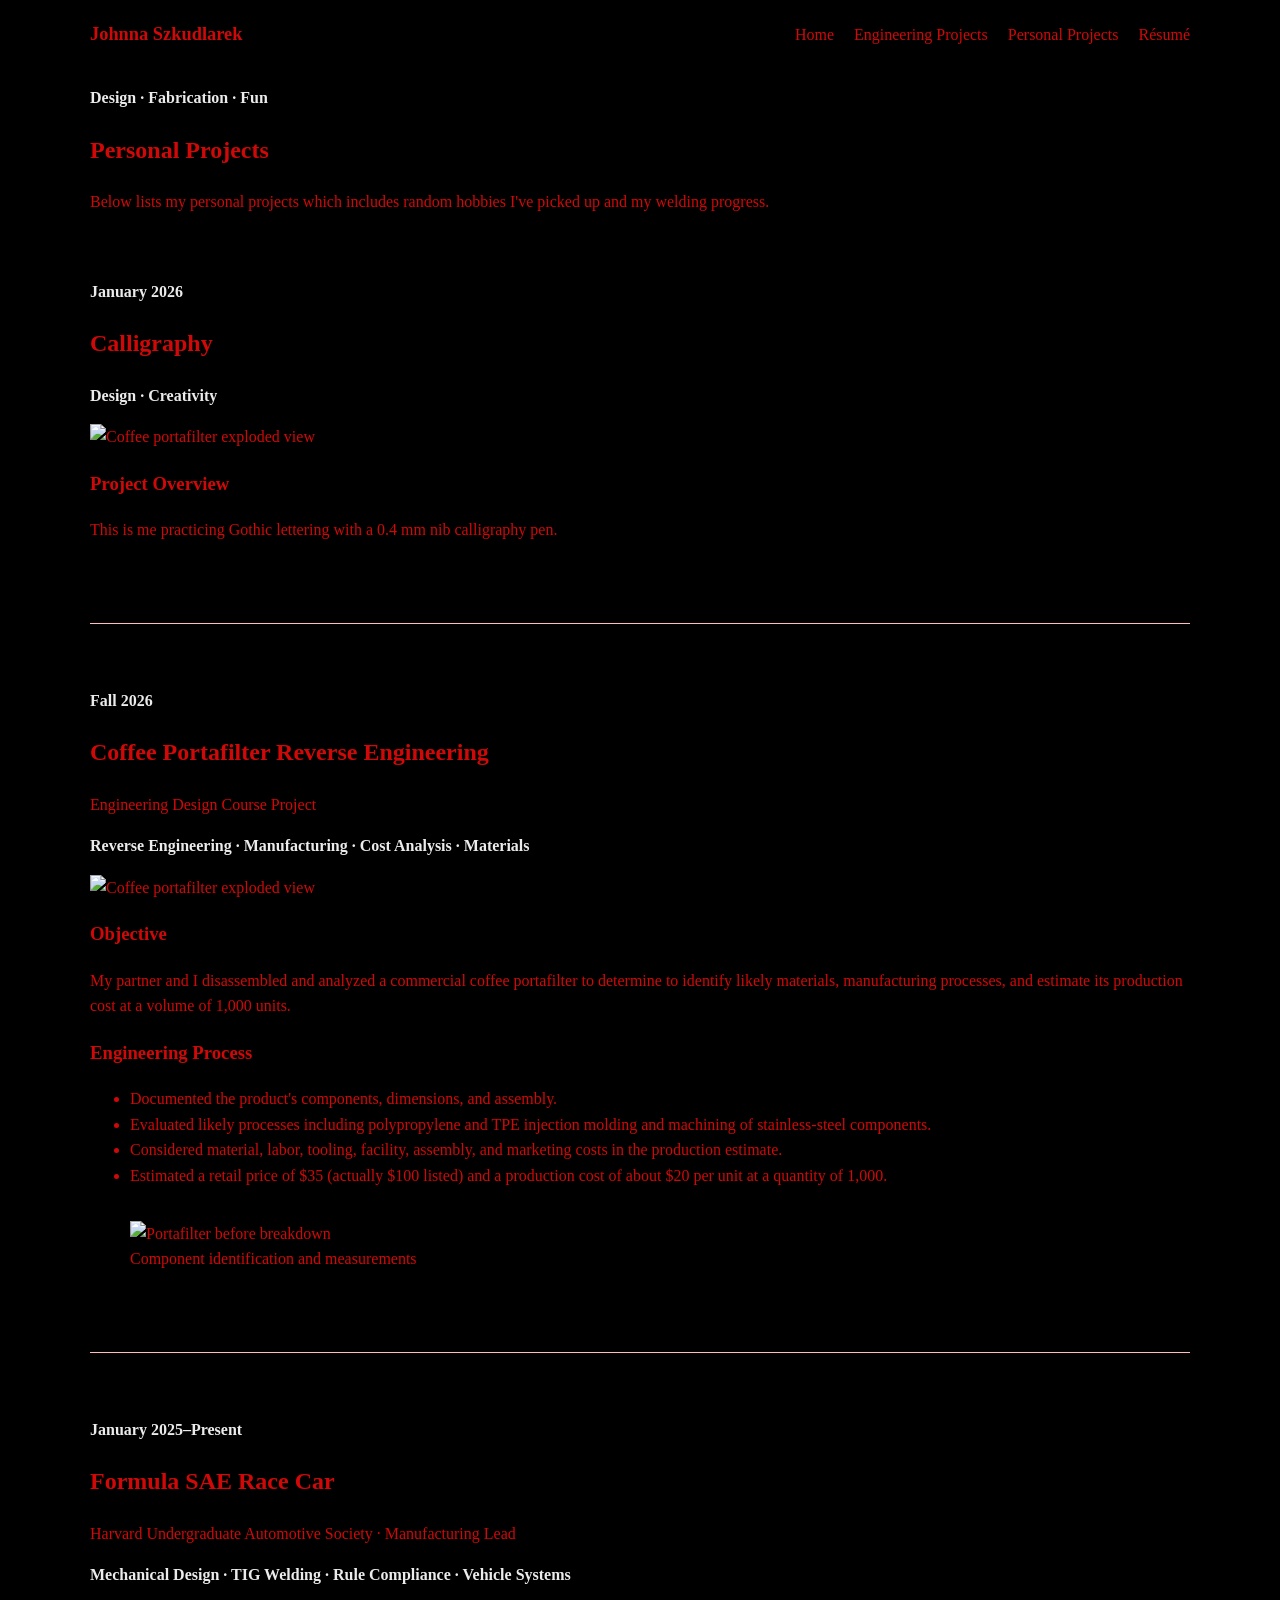
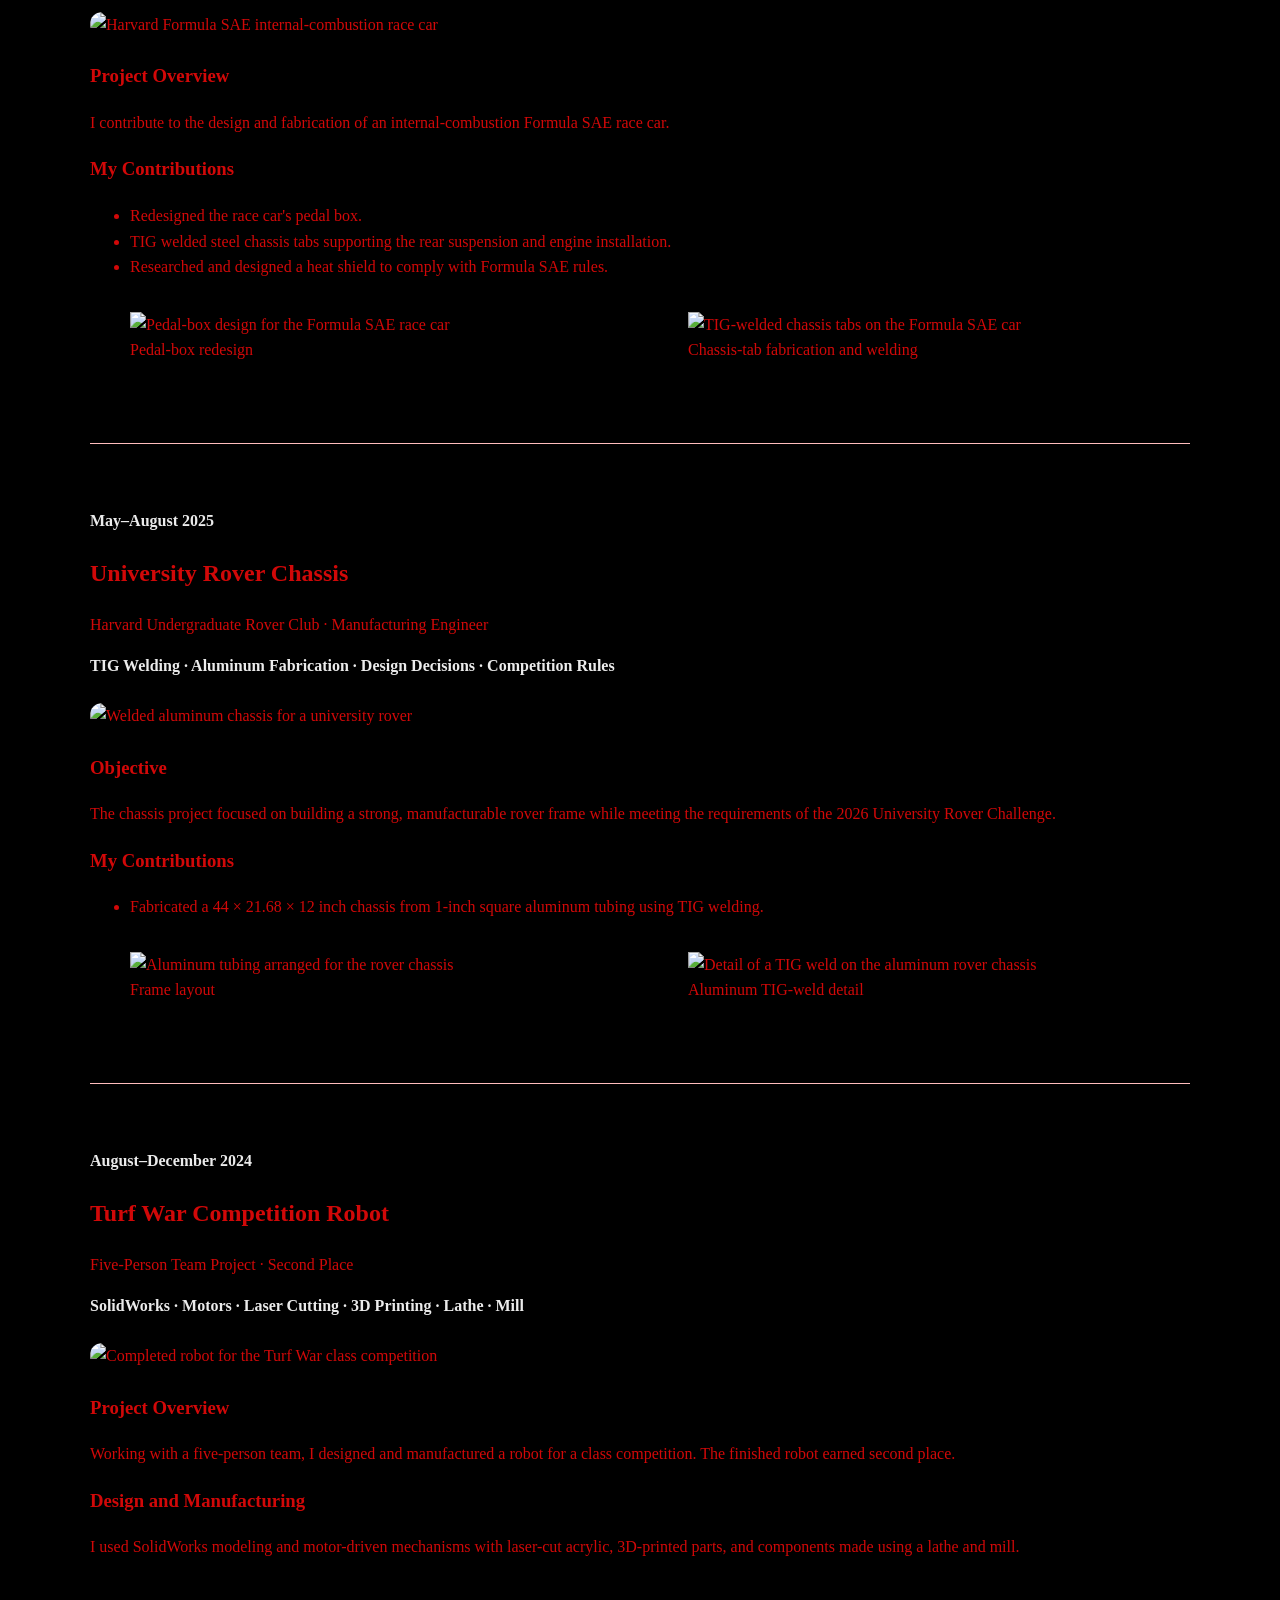
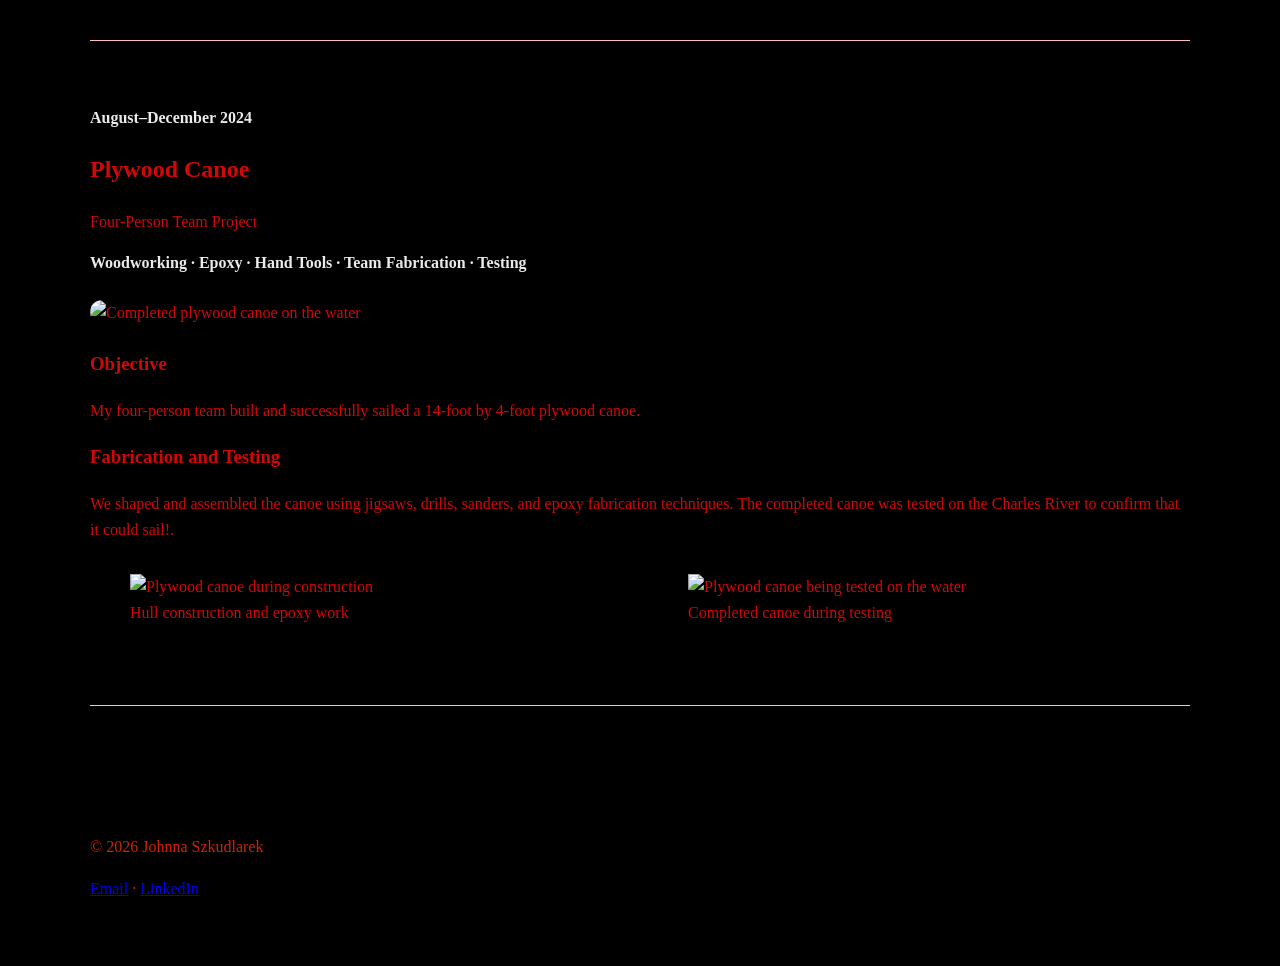
==== personal-projects.html @ f4958ebd "Revamp personal projects HTML structure Added meta tags, header, and main content structure to enhan" ====
<!DOCTYPE html>
<html lang="en">

<head>
  <meta charset="UTF-8">
  <meta name="viewport" content="width=device-width, initial-scale=1.0">
  <meta
    name="description"
    content="Johnna's personal projects"
  >
  <title>Personal Projects | Johnna Szkudlarek</title>
  <link rel="stylesheet" href="style.css">
</head>

<body>
  <header>
    <nav aria-label="Main navigation">
      <a class="site-name" href="index.html">Johnna Szkudlarek</a>

      <div class="nav-links">
        <a href="index.html">Home</a>
        <a href="projects.html" >Engineering Projects</a>
        <a href="personal-projects.html" aria-current="page">Personal Projects</a>
        <a href="resume.pdf">Résumé</a>
      </div>
    </nav>
  </header>

  <main>
    <section class="page-heading">
      <p class="eyebrow">Design · Fabrication · Fun</p>
      <h1>Personal Projects</h1>
      <p>
        Below lists my personal projects which includes random 
        hobbies I've picked up and my welding progress.
      </p>
    </section>

    <!--
      IMAGE NOTE:
      The image names below are suggestions. Rename your own image files to
      match these paths, or change each src="..." to match your filenames.
    -->

    <article class="project-detail" id="Calligraphy">
      <div class="project-heading">
        <div>
          <p class="project-date">January 2026</p>
          <h2>Calligraphy</h2>
        </div>
        <p class="project-tags">
          Design · Creativity
        </p>
        <img
        src="images/Portafilter_teardown.jpg"
        alt="Coffee portafilter exploded view"
          >
      </div>
      

      <h3>Project Overview</h3>
      <p>
       This is me practicing Gothic lettering with a 0.4 mm nib calligraphy pen.
      </p>
    </article>

    <article class="project-detail" id="portafilter">
      <div class="project-heading">
        <div>
          <p class="project-date">Fall 2026</p>
          <h2>Coffee Portafilter Reverse Engineering</h2>
          <p>Engineering Design Course Project</p>
        </div>
        <p class="project-tags">
          Reverse Engineering · Manufacturing · Cost Analysis · Materials
        </p>
      </div>

      <img
        src="images/Portafilter_teardown.jpg"
        alt="Coffee portafilter exploded view"
      >

      <h3>Objective</h3>
      <p>
        My partner and I disassembled and analyzed a commercial coffee portafilter to
        determine to identify likely materials, manufacturing processes, and 
        estimate its production cost at a volume
        of 1,000 units.
      </p>

      <h3>Engineering Process</h3>
      <ul>
        <li>Documented the product's components, dimensions, and assembly.</li>
        <li>
          Evaluated likely processes including polypropylene and TPE injection
          molding and machining of stainless-steel components.
        </li>
        <li>
          Considered material, labor, tooling, facility, assembly, and
          marketing costs in the production estimate.
        </li>
        <li>
          Estimated a retail price of $35 (actually $100 listed) and a production cost of about $20
          per unit at a quantity of 1,000.
        </li>
      </ul>

      <div class="image-row">
        <figure>
          <img
            src="images/Portafilter_whole.jpg"
            alt="Portafilter before breakdown"
          >
          <figcaption>Component identification and measurements</figcaption>
        </figure>

      </div>
    </article>

    <article class="project-detail" id="formula-sae">
      <div class="project-heading">
        <div>
          <p class="project-date">January 2025–Present</p>
          <h2>Formula SAE Race Car</h2>
          <p>Harvard Undergraduate Automotive Society · Manufacturing Lead</p>
        </div>
        <p class="project-tags">
          Mechanical Design · TIG Welding · Rule Compliance · Vehicle Systems
        </p>
      </div>

      <img
        class="project-hero"
        src="images/formula-sae/race-car.jpg"
        alt="Harvard Formula SAE internal-combustion race car"
      >

      <h3>Project Overview</h3>
      <p>
        I contribute to the design and fabrication of an internal-combustion
        Formula SAE race car.
      </p>

      <h3>My Contributions</h3>
      <ul>
        <li>Redesigned the race car's pedal box.</li>
        <li>
          TIG welded steel chassis tabs supporting the rear suspension and
          engine installation.
        </li>
        <li>
          Researched and designed a heat shield to comply with Formula SAE
          rules.
        </li>
      </ul>

      <div class="image-row">
        <figure>
          <img
            src="images/formula-sae/pedal-box.jpg"
            alt="Pedal-box design for the Formula SAE race car"
          >
          <figcaption>Pedal-box redesign</figcaption>
        </figure>

        <figure>
          <img
            src="images/formula-sae/welding.jpg"
            alt="TIG-welded chassis tabs on the Formula SAE car"
          >
          <figcaption>Chassis-tab fabrication and welding</figcaption>
        </figure>
      </div>
    </article>

    <article class="project-detail" id="rover-chassis">
      <div class="project-heading">
        <div>
          <p class="project-date">May–August 2025</p>
          <h2>University Rover Chassis</h2>
          <p>Harvard Undergraduate Rover Club · Manufacturing Engineer</p>
        </div>
        <p class="project-tags">
          TIG Welding · Aluminum Fabrication · Design Decisions · Competition Rules
        </p>
      </div>

      <img
        class="project-hero"
        src="images/rover/chassis.jpg"
        alt="Welded aluminum chassis for a university rover"
      >

      <h3>Objective</h3>
      <p>
        The chassis project focused on building a strong, manufacturable rover
        frame while meeting the requirements of the 2026 University Rover
        Challenge.
      </p>

      <h3>My Contributions</h3>
      <ul>
        <li>
          Fabricated a 44 × 21.68 × 12 inch chassis from 1-inch square aluminum
          tubing using TIG welding.
        </li>
      </ul>

      <div class="image-row">
        <figure>
          <img
            src="images/rover/frame-layout.jpg"
            alt="Aluminum tubing arranged for the rover chassis"
          >
          <figcaption>Frame layout</figcaption>
        </figure>

        <figure>
          <img
            src="images/rover/weld-detail.jpg"
            alt="Detail of a TIG weld on the aluminum rover chassis"
          >
          <figcaption>Aluminum TIG-weld detail</figcaption>
        </figure>
      </div>
    </article>

    <article class="project-detail" id="turf-war-robot">
      <div class="project-heading">
        <div>
          <p class="project-date">August–December 2024</p>
          <h2>Turf War Competition Robot</h2>
          <p>Five-Person Team Project · Second Place</p>
        </div>
        <p class="project-tags">
          SolidWorks · Motors · Laser Cutting · 3D Printing · Lathe · Mill
        </p>
      </div>

      <img
        class="project-hero"
        src="images/turf-war-robot/finished.jpg"
        alt="Completed robot for the Turf War class competition"
      >

      <h3>Project Overview</h3>
      <p>
        Working with a five-person team, I designed and manufactured a
        robot for a class competition. The finished robot earned second place.
      </p>

      <h3>Design and Manufacturing</h3>
      <p>
        I used SolidWorks modeling and motor-driven mechanisms
        with laser-cut acrylic, 3D-printed parts, and components made using a
        lathe and mill.
      </p>
    </article>

    <article class="project-detail" id="plywood-canoe">
      <div class="project-heading">
        <div>
          <p class="project-date">August–December 2024</p>
          <h2>Plywood Canoe</h2>
          <p>Four-Person Team Project</p>
        </div>
        <p class="project-tags">
          Woodworking · Epoxy · Hand Tools · Team Fabrication · Testing
        </p>
      </div>

      <img
        class="project-hero"
        src="images/plywood-canoe/finished.jpg"
        alt="Completed plywood canoe on the water"
      >

      <h3>Objective</h3>
      <p>
        My four-person team built and successfully sailed a 14-foot by 4-foot
        plywood canoe.
      </p>

      <h3>Fabrication and Testing</h3>
      <p>
        We shaped and assembled the canoe using jigsaws, drills, sanders, and
        epoxy fabrication techniques. The completed canoe was tested on the
        Charles River to confirm that it could sail!.
      </p>

      <div class="image-row">
        <figure>
          <img
            src="images/plywood-canoe/construction.jpg"
            alt="Plywood canoe during construction"
          >
          <figcaption>Hull construction and epoxy work</figcaption>
        </figure>

        <figure>
          <img
            src="images/plywood-canoe/testing.jpg"
            alt="Plywood canoe being tested on the water"
          >
          <figcaption>Completed canoe during testing</figcaption>
        </figure>
      </div>
    </article>
  </main>

  <footer>
    <p>© 2026 Johnna Szkudlarek</p>
    <p>
      <a href="mailto:jszkudlarek@college.harvard.edu">Email</a>
      ·
      <a href="www.linkedin.com/in/johnna-s-53028a349/">LinkedIn</a>
    </p>
  </footer>
</body>

</html>
---- style.css ----
:root {
  --background: #000000;
  --surface: #ffffff;
  --text: #D10808;
  --muted: #CF2400;
  --accent: #EBEBEB;
  --border: #FFBDBD;
  --max-width: 1100px;
}

* {
  box-sizing: border-box;
}

body {
  margin: 0;
  background: var(--background);
  color: var(--text);
  font-family: Comic Sans;
  line-height: 1.6;
}

img {
  display: block;
  max-width: 100%;
}

nav,
main,
footer {
  width: min(92%, var(--max-width));
  margin-inline: auto;
}

nav {
  display: flex;
  justify-content: space-between;
  align-items: center;
  padding: 1.25rem 0;
}

.nav-links {
  display: flex;
  gap: 1.25rem;
}

nav a {
  color: var(--text);
  text-decoration: none;
}

.site-name {
  font-size: 1.15rem;
  font-weight: bold;
}

.hero {
  display: grid;
  grid-template-columns: 1.5fr 1fr;
  align-items: center;
  gap: 3rem;
  min-height: 65vh;
}

.hero h1 {
  margin: 0;
  font-size: clamp(2.5rem, 7vw, 5.5rem);
  line-height: 1;
}

.hero img {
  border-radius: 1rem;
}

.eyebrow,
.project-date,
.project-tags {
  color: var(--accent);
  font-weight: bold;
}

.button {
  display: inline-block;
  margin-top: 1rem;
  padding: 0.75rem 1rem;
  border-radius: 0.35rem;
  background: var(--accent);
  color: white;
  text-decoration: none;
}

.project-grid {
  display: grid;
  grid-template-columns: repeat(2, 1fr);
  gap: 1.5rem;
}

.project-card {
  overflow: hidden;
  border: 1px solid var(--border);
  border-radius: 0.75rem;
  background: var(--surface);
  color: var(--text);
  text-decoration: none;
}

.project-card img {
  width: 100%;
  aspect-ratio: 4 / 3;
  object-fit: cover;
}

.project-card h3,
.project-card p {
  margin-inline: 1rem;
}

.project-detail {
  margin: 4rem 0;
  padding-bottom: 4rem;
  border-bottom: 1px solid var(--border);
}

.project-hero {
  width: 100%;
  max-height: 600px;
  margin: 1.5rem 0;
  object-fit: cover;
  border-radius: 0.75rem;
}

.image-row {
  display: grid;
  grid-template-columns: repeat(2, 1fr);
  gap: 1rem;
}

footer {
  padding: 3rem 0;
  color: var(--muted);
}

@media (max-width: 700px) {
  nav,
  .nav-links {
    align-items: flex-start;
    flex-direction: column;
  }

  .hero,
  .project-grid,
  .image-row {
    grid-template-columns: 1fr;
  }
}
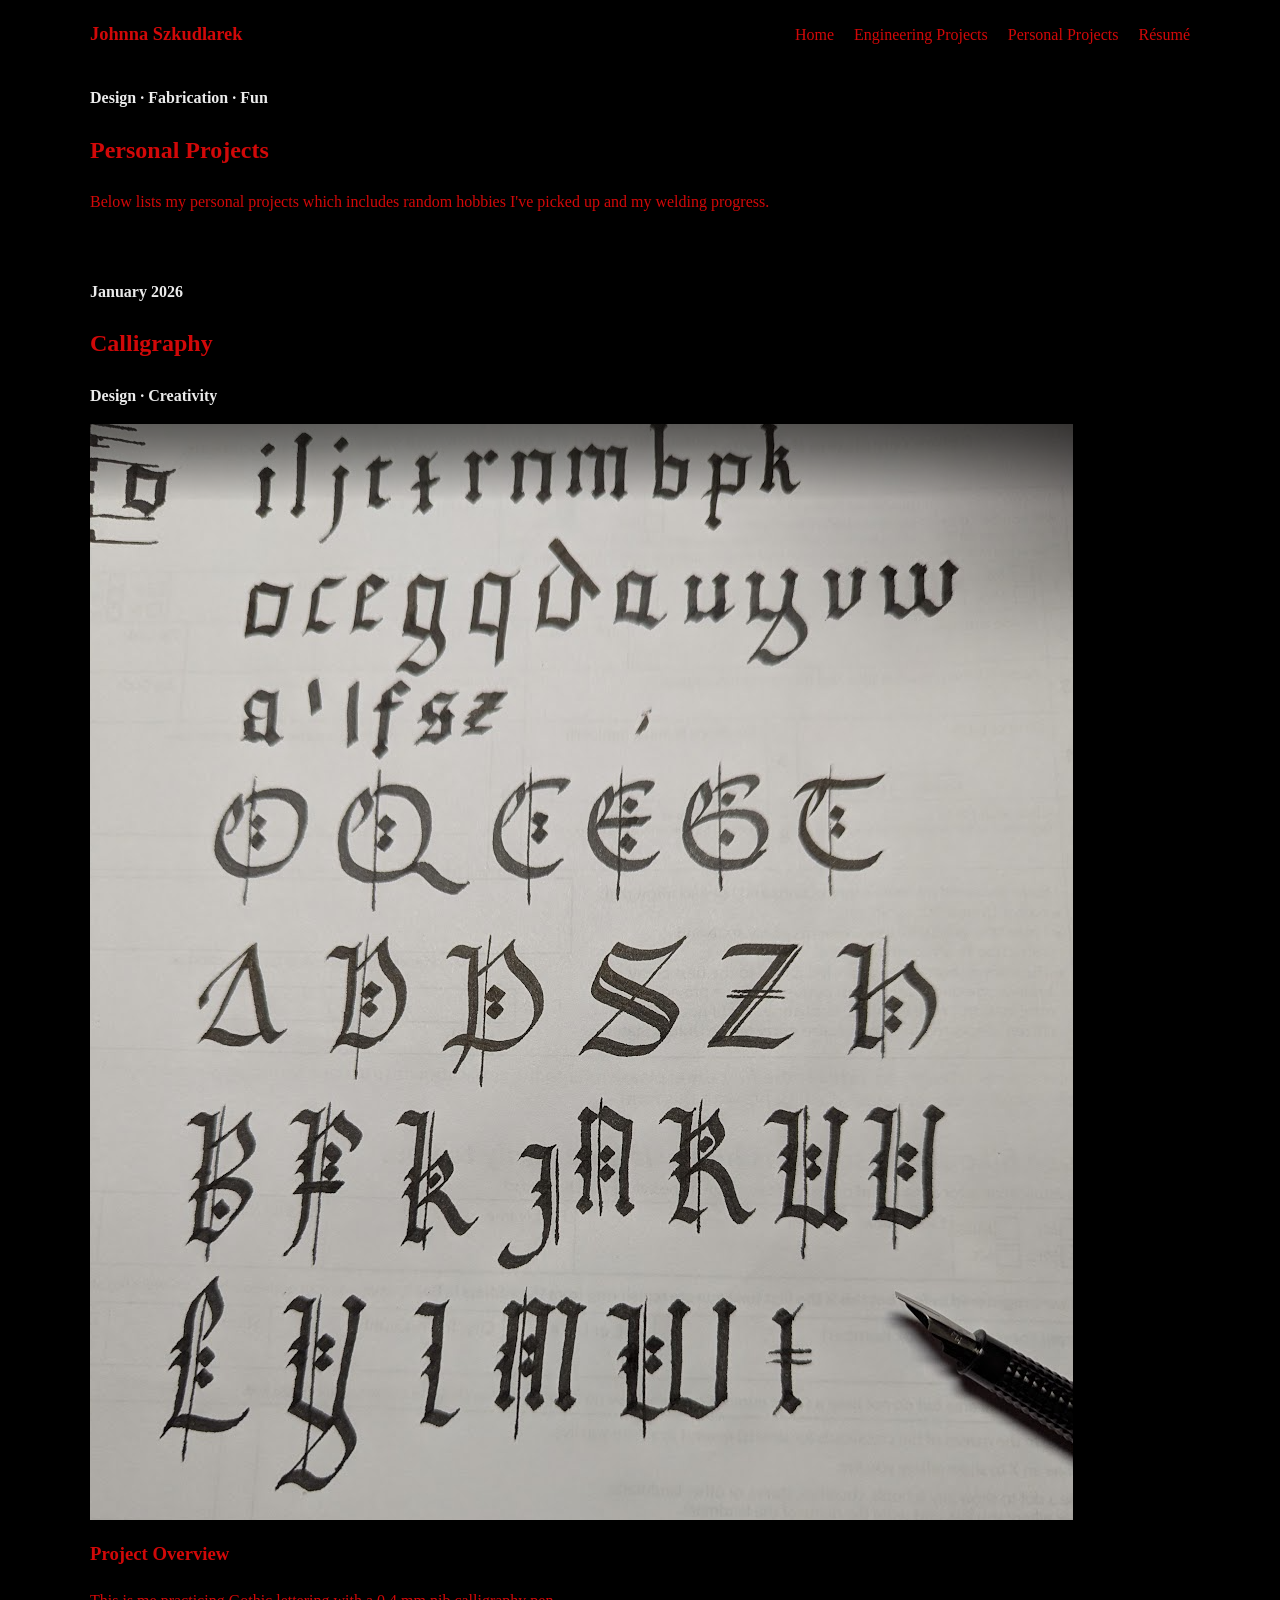
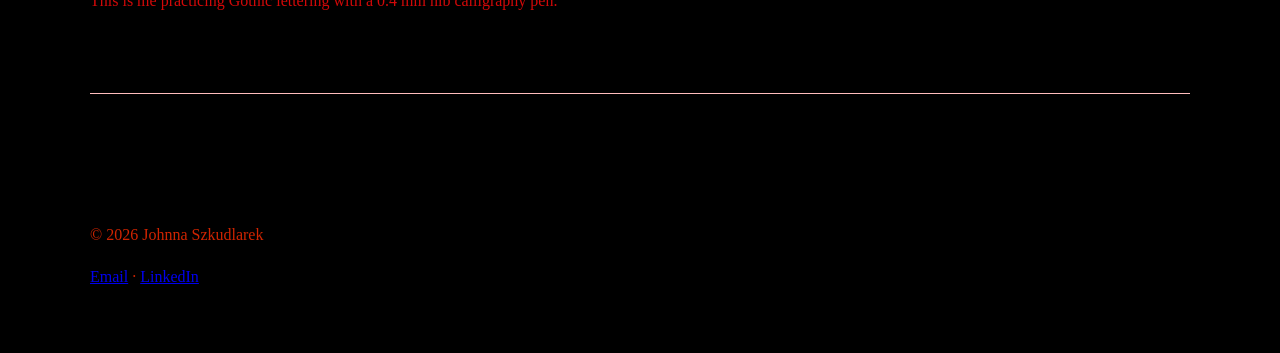
==== commit c75f3a54: "Refactor personal projects section and update images Removed details of various projects including C" ====
--- a/personal-projects.html
+++ b/personal-projects.html
@@ -52,8 +52,8 @@
           Design · Creativity
         </p>
         <img
-        src="images/Portafilter_teardown.jpg"
-        alt="Coffee portafilter exploded view"
+        src="images/Calligraphy"
+        alt="Calligraphy"
           >
       </div>
       
@@ -64,249 +64,7 @@
       </p>
     </article>
 
-    <article class="project-detail" id="portafilter">
-      <div class="project-heading">
-        <div>
-          <p class="project-date">Fall 2026</p>
-          <h2>Coffee Portafilter Reverse Engineering</h2>
-          <p>Engineering Design Course Project</p>
-        </div>
-        <p class="project-tags">
-          Reverse Engineering · Manufacturing · Cost Analysis · Materials
-        </p>
-      </div>
-
-      <img
-        src="images/Portafilter_teardown.jpg"
-        alt="Coffee portafilter exploded view"
-      >
-
-      <h3>Objective</h3>
-      <p>
-        My partner and I disassembled and analyzed a commercial coffee portafilter to
-        determine to identify likely materials, manufacturing processes, and 
-        estimate its production cost at a volume
-        of 1,000 units.
-      </p>
-
-      <h3>Engineering Process</h3>
-      <ul>
-        <li>Documented the product's components, dimensions, and assembly.</li>
-        <li>
-          Evaluated likely processes including polypropylene and TPE injection
-          molding and machining of stainless-steel components.
-        </li>
-        <li>
-          Considered material, labor, tooling, facility, assembly, and
-          marketing costs in the production estimate.
-        </li>
-        <li>
-          Estimated a retail price of $35 (actually $100 listed) and a production cost of about $20
-          per unit at a quantity of 1,000.
-        </li>
-      </ul>
-
-      <div class="image-row">
-        <figure>
-          <img
-            src="images/Portafilter_whole.jpg"
-            alt="Portafilter before breakdown"
-          >
-          <figcaption>Component identification and measurements</figcaption>
-        </figure>
-
-      </div>
-    </article>
-
-    <article class="project-detail" id="formula-sae">
-      <div class="project-heading">
-        <div>
-          <p class="project-date">January 2025–Present</p>
-          <h2>Formula SAE Race Car</h2>
-          <p>Harvard Undergraduate Automotive Society · Manufacturing Lead</p>
-        </div>
-        <p class="project-tags">
-          Mechanical Design · TIG Welding · Rule Compliance · Vehicle Systems
-        </p>
-      </div>
-
-      <img
-        class="project-hero"
-        src="images/formula-sae/race-car.jpg"
-        alt="Harvard Formula SAE internal-combustion race car"
-      >
-
-      <h3>Project Overview</h3>
-      <p>
-        I contribute to the design and fabrication of an internal-combustion
-        Formula SAE race car.
-      </p>
-
-      <h3>My Contributions</h3>
-      <ul>
-        <li>Redesigned the race car's pedal box.</li>
-        <li>
-          TIG welded steel chassis tabs supporting the rear suspension and
-          engine installation.
-        </li>
-        <li>
-          Researched and designed a heat shield to comply with Formula SAE
-          rules.
-        </li>
-      </ul>
-
-      <div class="image-row">
-        <figure>
-          <img
-            src="images/formula-sae/pedal-box.jpg"
-            alt="Pedal-box design for the Formula SAE race car"
-          >
-          <figcaption>Pedal-box redesign</figcaption>
-        </figure>
-
-        <figure>
-          <img
-            src="images/formula-sae/welding.jpg"
-            alt="TIG-welded chassis tabs on the Formula SAE car"
-          >
-          <figcaption>Chassis-tab fabrication and welding</figcaption>
-        </figure>
-      </div>
-    </article>
-
-    <article class="project-detail" id="rover-chassis">
-      <div class="project-heading">
-        <div>
-          <p class="project-date">May–August 2025</p>
-          <h2>University Rover Chassis</h2>
-          <p>Harvard Undergraduate Rover Club · Manufacturing Engineer</p>
-        </div>
-        <p class="project-tags">
-          TIG Welding · Aluminum Fabrication · Design Decisions · Competition Rules
-        </p>
-      </div>
-
-      <img
-        class="project-hero"
-        src="images/rover/chassis.jpg"
-        alt="Welded aluminum chassis for a university rover"
-      >
-
-      <h3>Objective</h3>
-      <p>
-        The chassis project focused on building a strong, manufacturable rover
-        frame while meeting the requirements of the 2026 University Rover
-        Challenge.
-      </p>
-
-      <h3>My Contributions</h3>
-      <ul>
-        <li>
-          Fabricated a 44 × 21.68 × 12 inch chassis from 1-inch square aluminum
-          tubing using TIG welding.
-        </li>
-      </ul>
-
-      <div class="image-row">
-        <figure>
-          <img
-            src="images/rover/frame-layout.jpg"
-            alt="Aluminum tubing arranged for the rover chassis"
-          >
-          <figcaption>Frame layout</figcaption>
-        </figure>
-
-        <figure>
-          <img
-            src="images/rover/weld-detail.jpg"
-            alt="Detail of a TIG weld on the aluminum rover chassis"
-          >
-          <figcaption>Aluminum TIG-weld detail</figcaption>
-        </figure>
-      </div>
-    </article>
-
-    <article class="project-detail" id="turf-war-robot">
-      <div class="project-heading">
-        <div>
-          <p class="project-date">August–December 2024</p>
-          <h2>Turf War Competition Robot</h2>
-          <p>Five-Person Team Project · Second Place</p>
-        </div>
-        <p class="project-tags">
-          SolidWorks · Motors · Laser Cutting · 3D Printing · Lathe · Mill
-        </p>
-      </div>
-
-      <img
-        class="project-hero"
-        src="images/turf-war-robot/finished.jpg"
-        alt="Completed robot for the Turf War class competition"
-      >
-
-      <h3>Project Overview</h3>
-      <p>
-        Working with a five-person team, I designed and manufactured a
-        robot for a class competition. The finished robot earned second place.
-      </p>
-
-      <h3>Design and Manufacturing</h3>
-      <p>
-        I used SolidWorks modeling and motor-driven mechanisms
-        with laser-cut acrylic, 3D-printed parts, and components made using a
-        lathe and mill.
-      </p>
-    </article>
-
-    <article class="project-detail" id="plywood-canoe">
-      <div class="project-heading">
-        <div>
-          <p class="project-date">August–December 2024</p>
-          <h2>Plywood Canoe</h2>
-          <p>Four-Person Team Project</p>
-        </div>
-        <p class="project-tags">
-          Woodworking · Epoxy · Hand Tools · Team Fabrication · Testing
-        </p>
-      </div>
-
-      <img
-        class="project-hero"
-        src="images/plywood-canoe/finished.jpg"
-        alt="Completed plywood canoe on the water"
-      >
-
-      <h3>Objective</h3>
-      <p>
-        My four-person team built and successfully sailed a 14-foot by 4-foot
-        plywood canoe.
-      </p>
-
-      <h3>Fabrication and Testing</h3>
-      <p>
-        We shaped and assembled the canoe using jigsaws, drills, sanders, and
-        epoxy fabrication techniques. The completed canoe was tested on the
-        Charles River to confirm that it could sail!.
-      </p>
-
-      <div class="image-row">
-        <figure>
-          <img
-            src="images/plywood-canoe/construction.jpg"
-            alt="Plywood canoe during construction"
-          >
-          <figcaption>Hull construction and epoxy work</figcaption>
-        </figure>
-
-        <figure>
-          <img
-            src="images/plywood-canoe/testing.jpg"
-            alt="Plywood canoe being tested on the water"
-          >
-          <figcaption>Completed canoe during testing</figcaption>
-        </figure>
-      </div>
-    </article>
+   
   </main>
 
   <footer>
